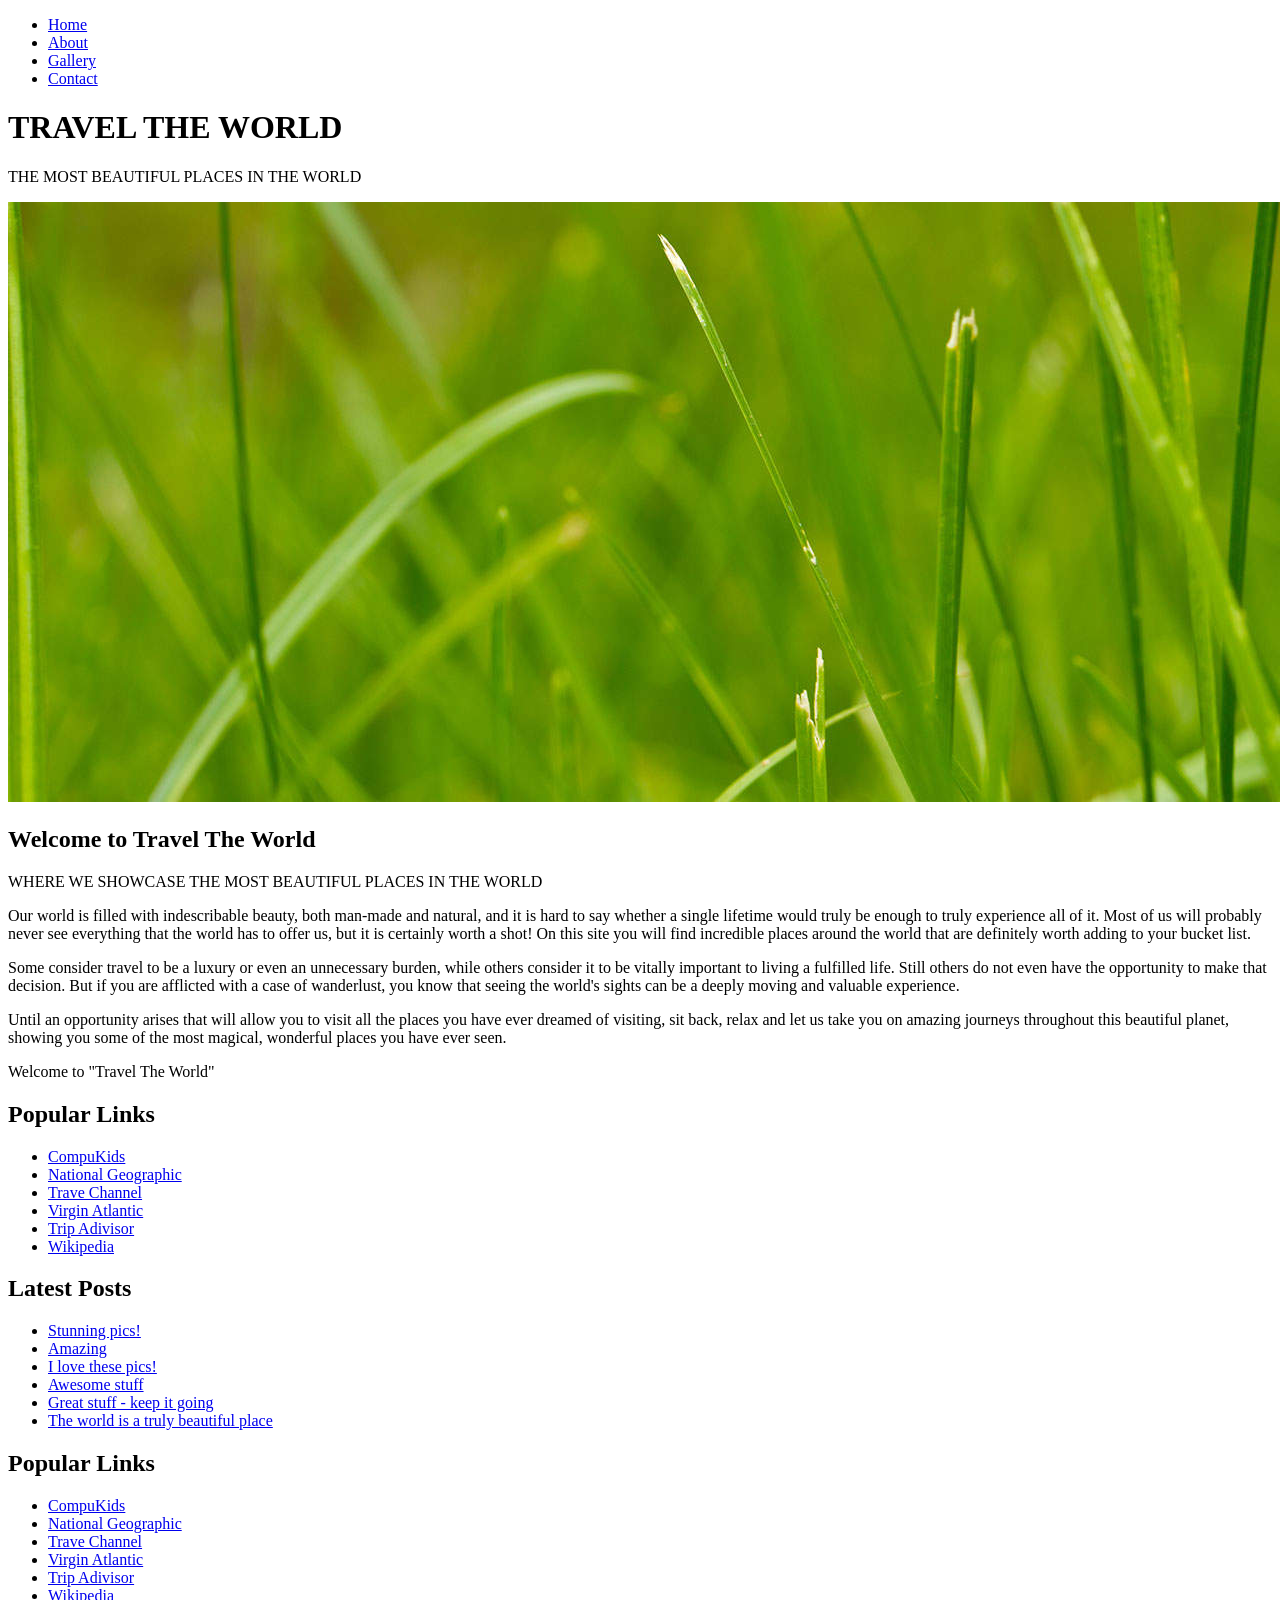
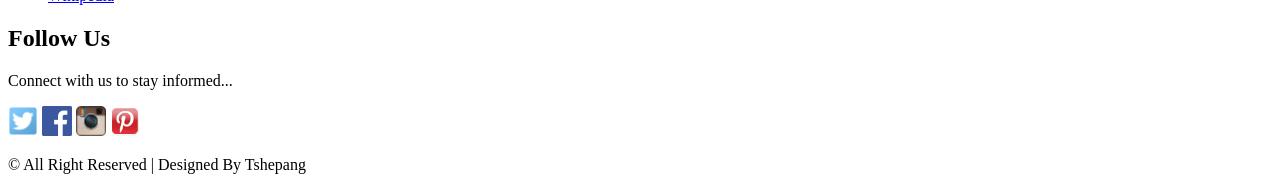
==== index.html @ 287ea4fe "Module-5-Assessment-1- submission website" ====
<!DOCTYPE html>
<html lang="en">
<head>
    <title>Travel The World</title>
    <link rel="stylesheet" href="Style.css">
</head>
<body>
    <div id="menu">
        <ul>
            <li><a href="#">Home</a></li>
            <li><a href="about.html">About</a></li>
            <li><a href="gallery.html">Gallery</a></li>
            <li><a href="contact.html">Contact</a></li>
        </ul>
    </div>

    <div id="header">
        <h1>TRAVEL THE WORLD</h1>
        <p>THE MOST BEAUTIFUL PLACES IN THE WORLD</p>
    </div>

    <div id="banner">
        <img src="images/pic01.jpg"/>
    </div>

    <div id="page">
        <div id="content">
            <h2>Welcome to Travel The World</h2>
            <p>WHERE WE SHOWCASE THE MOST BEAUTIFUL PLACES IN THE WORLD</p>
            <p>Our world is filled with indescribable beauty, both man-made and natural, and it is hard to say whether a single lifetime would truly be enough to truly experience all of it. Most of us will probably never see everything that the world has to offer us, but it is certainly worth a shot! On this site you will find incredible places around the world that are definitely worth adding to your bucket list.</p>
            <p>Some consider travel to be a luxury or even an unnecessary burden, while others consider it to be vitally important to living a fulfilled life. Still others do not even have the opportunity to make that decision. But if you are afflicted with a case of wanderlust, you know that seeing the world's sights can be a deeply moving and valuable experience.</p>
            <p>Until an opportunity arises that will allow you to visit all the places you have ever dreamed of visiting, sit back, relax and let us take you on amazing journeys throughout this beautiful planet, showing you some of the most magical, wonderful places you have ever seen.</p>
            <p>Welcome to "Travel The World"</p>
        </div>
        <div id="sidebar">
            <h2>Popular Links</h2>
            <ul class="styled">
                <li><a href="http://www.compukids.me">CompuKids</a></li>
                <li><a href="http://www.nationalgeographic.com/">National Geographic</a></li>
                <li><a href="http://www.travelchannel.com/">Trave Channel</a></li>
                <li><a href="http://www.virgin-atlantic.com/us/en.html">Virgin Atlantic</a></li>
                <li><a href="http://www.tripadvisor.com">Trip Adivisor</a></li>
                <li><a href="https://en.wikipedia.org/wiki/Main_Page">Wikipedia</a></li>
            </ul>
        </div>
    </div>
    <div id="footer">
        <div id="box1">
            <h2>Latest Posts</h2>
            <ul class="styled">
                <li><a href="#">Stunning pics!</a></li>
                <li><a href="#">Amazing</a></li>
                <li><a href="#">I love these pics!</a></li>
                <li><a href="#">Awesome stuff</a></li>
                <li><a href="#">Great stuff - keep it going</a></li>
                <li><a href="#">The world is a truly beautiful place</a></li>
            </ul>
        </div>
        <div id="box2">
            <h2>Popular Links</h2>
            <ul class="styled">
                <li><a href="http://www.compukids.me">CompuKids</a></li>
                <li><a href="http://www.nationalgeographic.com/">National Geographic</a></li>
                <li><a href="http://www.travelchannel.com/">Trave Channel</a></li>
                <li><a href="http://www.virgin-atlantic.com/us/en.html">Virgin Atlantic</a></li>
                <li><a href="http://www.tripadvisor.com">Trip Adivisor</a></li>
                <li><a href="https://en.wikipedia.org/wiki/Main_Page">Wikipedia</a></li>
            </ul>
        </div>
        <div id="box3">
            <h2>Follow Us</h2>
            <p>Connect with us to stay informed...</p>
            <a href="#"><img src="images/twitter.png" height="30"/></a>
            <a href="#"><img src="images/facebook.png" height="30"/></a>
            <a href="#"><img src="images/instagram.png" height="30"/></a>
            <a href="#"><img src="images/pinterest.png" height="30"/></a>           
        </div>
    </div>
    <div id="copyright">
        <p>&copy; All Right Reserved | Designed By Tshepang</p>
    </div>
</body>
</html>
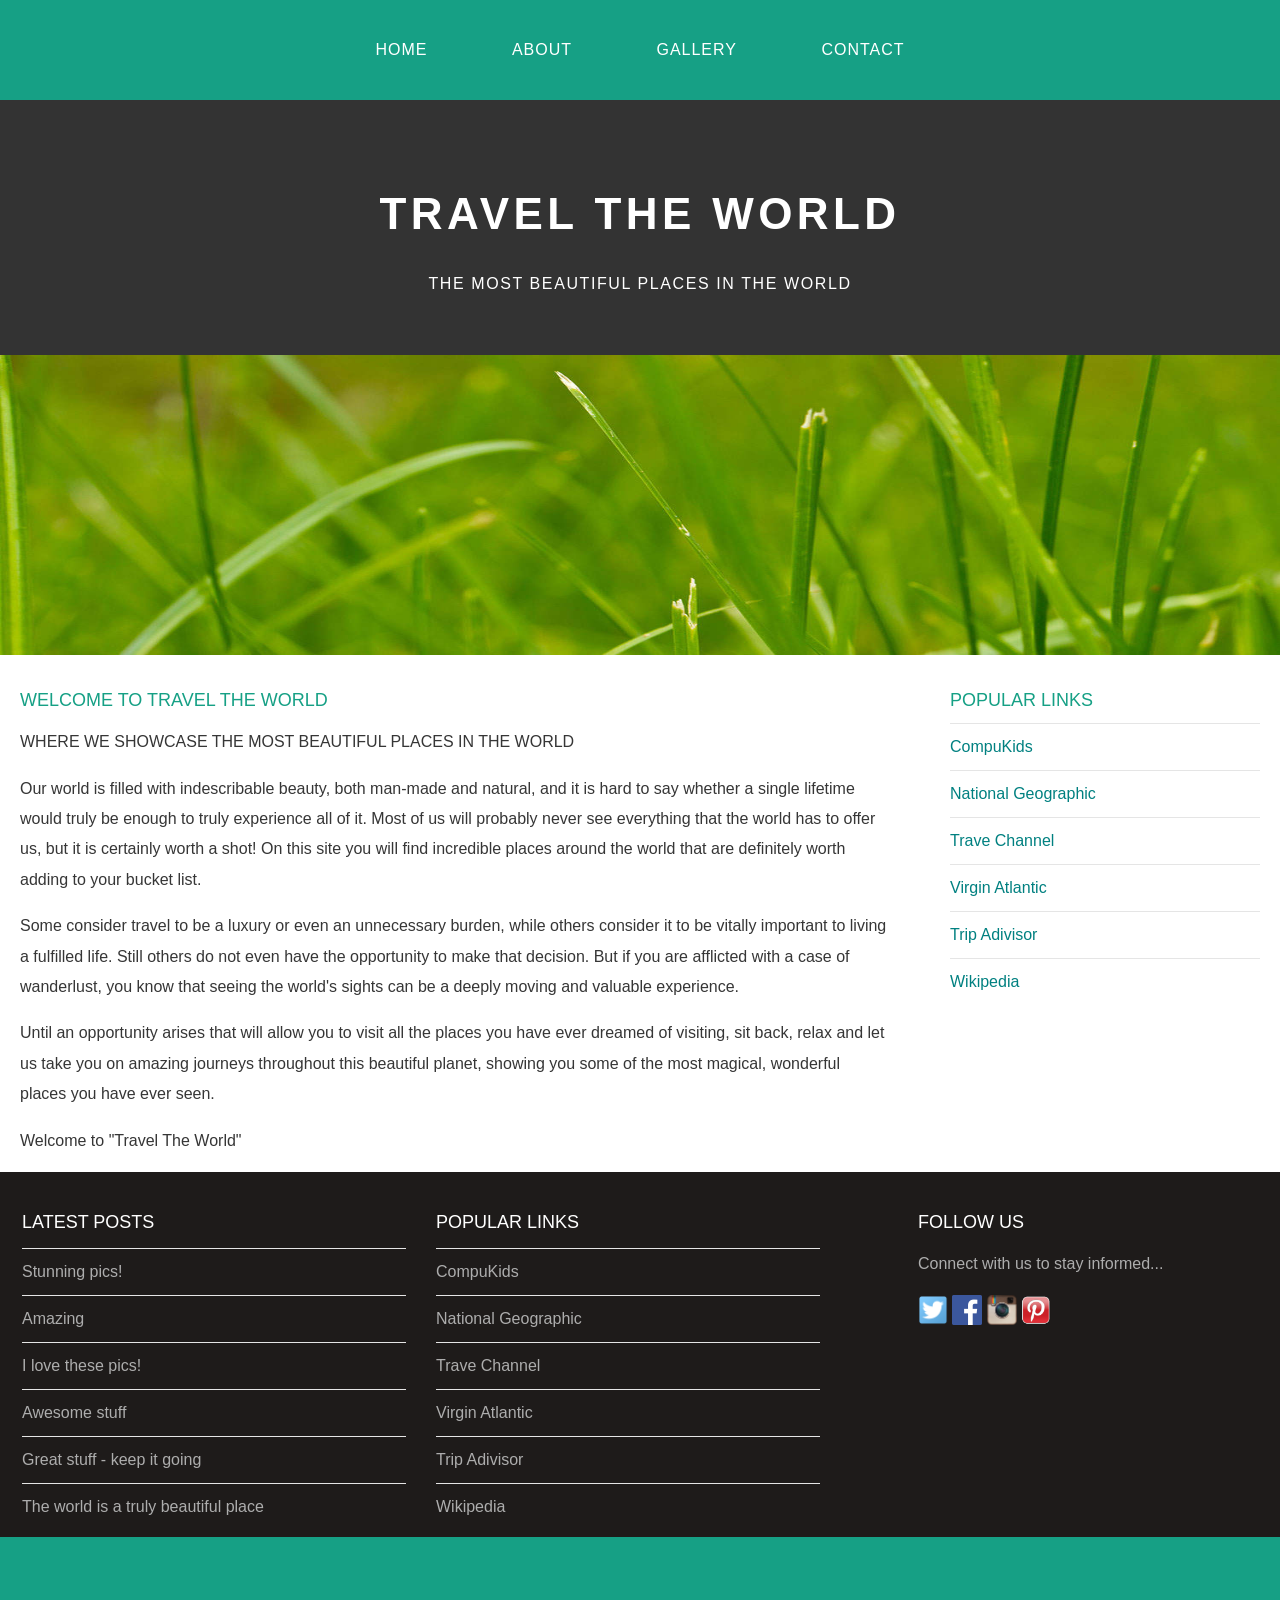
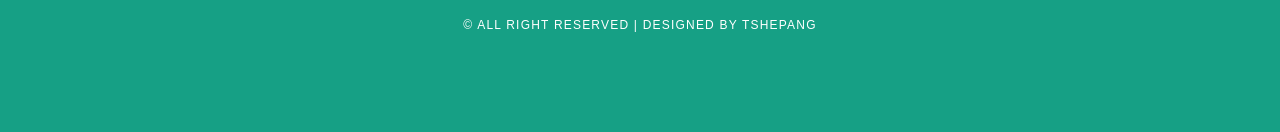
==== commit 6bfaa892: "fixes" ====
--- a/index.html
+++ b/index.html
@@ -3,6 +3,7 @@
 <head>
     <title>Travel The World</title>
     <link rel="stylesheet" href="Style.css">
+    <link rel="stylesheet" href="style copy.css">
 </head>
 <body>
     <div id="menu">
--- a/style copy.css
+++ b/style copy.css
@@ -0,0 +1,225 @@
+/**************************************************************/
+/* Universal styles                                           */
+/**************************************************************/
+
+body{
+    margin:0;
+    padding:0;
+    background-color: #ffffff;
+    font-family:'Raleway', sans-serif;
+    font-size:16px;
+    font-weight: 400;
+    color:#363636;
+}
+p{
+    line-height: 190%;
+}
+
+a{
+    text-decoration: none;
+    color:teal;
+}
+
+/**************************************************************/
+/* Menu styles                                                */
+/**************************************************************/
+
+#menu{
+    background-color:#16a085;
+    height: 100px;
+}
+
+#menu ul{
+    margin:0;
+    padding:0;
+    list-style-type:none;
+    text-align: center;
+
+}
+
+#menu li{
+    display:inline-block;
+}
+
+#menu a{
+    letter-spacing:1px;
+    text-decoration: none;
+    text-align:center;
+    text-transform: uppercase;
+    font-size:16px;
+    line-height: 100px;
+    color:#ffffff;
+
+    padding:0 40px;
+    border:none;
+    display:block;
+
+}
+
+#menu a:hover{
+    background-color:#1abc9c;
+}
+
+/***************************************************************/
+/* Header styles                                               */
+/***************************************************************/
+
+#header{
+    padding:60px 0px 40px 0px;
+    background-color:#333333;
+    text-align:center;
+
+}
+
+#header h1{
+    letter-spacing: 0.1em;
+    color:#ffffff;
+    font-size: 44px;
+}
+
+#header p{
+    letter-spacing: 0.1em;
+    color:#ffffff;
+}
+
+/***************************************************************/
+/* Banner styles                                               */
+/***************************************************************/
+
+#banner{
+    height:300px;
+}
+
+#banner img{
+    width:100%;
+    height:300px;
+}
+
+/***************************************************************/
+/* Page styles                                                 */
+/***************************************************************/
+
+#page{
+    min-height:400px;
+    padding:20px;
+}
+
+#page h2{
+    margin-bottom:12px;
+    text-transform:uppercase;
+    font-weight:400;
+    font-size:18px;
+    color:#16a085;
+}
+
+/* CONTENT */
+
+#content{
+    float:left;
+    width:70%;
+}
+
+/*SIDEBAR */
+
+#sidebar{
+    float:right;
+    width:25%;
+}
+
+/* lists */
+
+ul.styled{
+    margin:0;
+    padding:0;
+    list-style-type:none;
+}
+
+ul.styled li{
+    border-top: solid 1px #e5e5e5;
+    padding: 14px 0px;
+}
+
+/***************************************************************/
+/* Footer styles                                               */
+/***************************************************************/
+
+#footer{
+    width:100%;
+    height:340px;
+    background-color:#1e1b1a;
+    padding-top: 25px;
+    padding-left:22px;
+    clear:both;
+}
+
+#footer h2{
+    font-size:18px;
+    font-weight:400;
+    text-transform:uppercase;
+    color:#ffffff;
+}
+
+#footer p{
+    color:#adadad;
+}
+
+#footer a{
+    color:#adadad;
+}
+
+#box1{
+    float:left;
+    width:30%;
+    padding-right:30px;
+
+}
+
+#box2{
+    float:left;
+    width:30%;
+    padding-right:30px;
+}
+
+#box3{
+    float:right;
+    width:30%;
+    padding-left:30px;
+}
+
+/**********************************************************/
+/* Copyright styles                                       */
+/**********************************************************/
+
+#copyright{
+    width:100%;
+    height:130px;
+    background-color:#16a085;
+    text-align:center;
+    padding-top:65px;
+    clear:both
+}
+
+#copyright p{
+    font-size:12px;
+    letter-spacing: 0.1em;
+    text-transform: uppercase;
+    color:#ffffff;
+}
+
+/**********************************************************/
+/* Gallery styles                                         */
+/**********************************************************/
+
+#gallery img{
+	width:120px;
+	margin:12px;
+	-moz-transition: -moz-transform 0.5s ease-in;
+	-webkit-transition: -webkit-transform 0.5s ease-in;
+	-o-transition: -o-transform 0.5s ease-in;
+}
+
+#gallery img:hover{
+	-moz-transform: scale(3);
+	-webkit-transform: scale(3);
+	-o-transform: scale(3);
+ }
